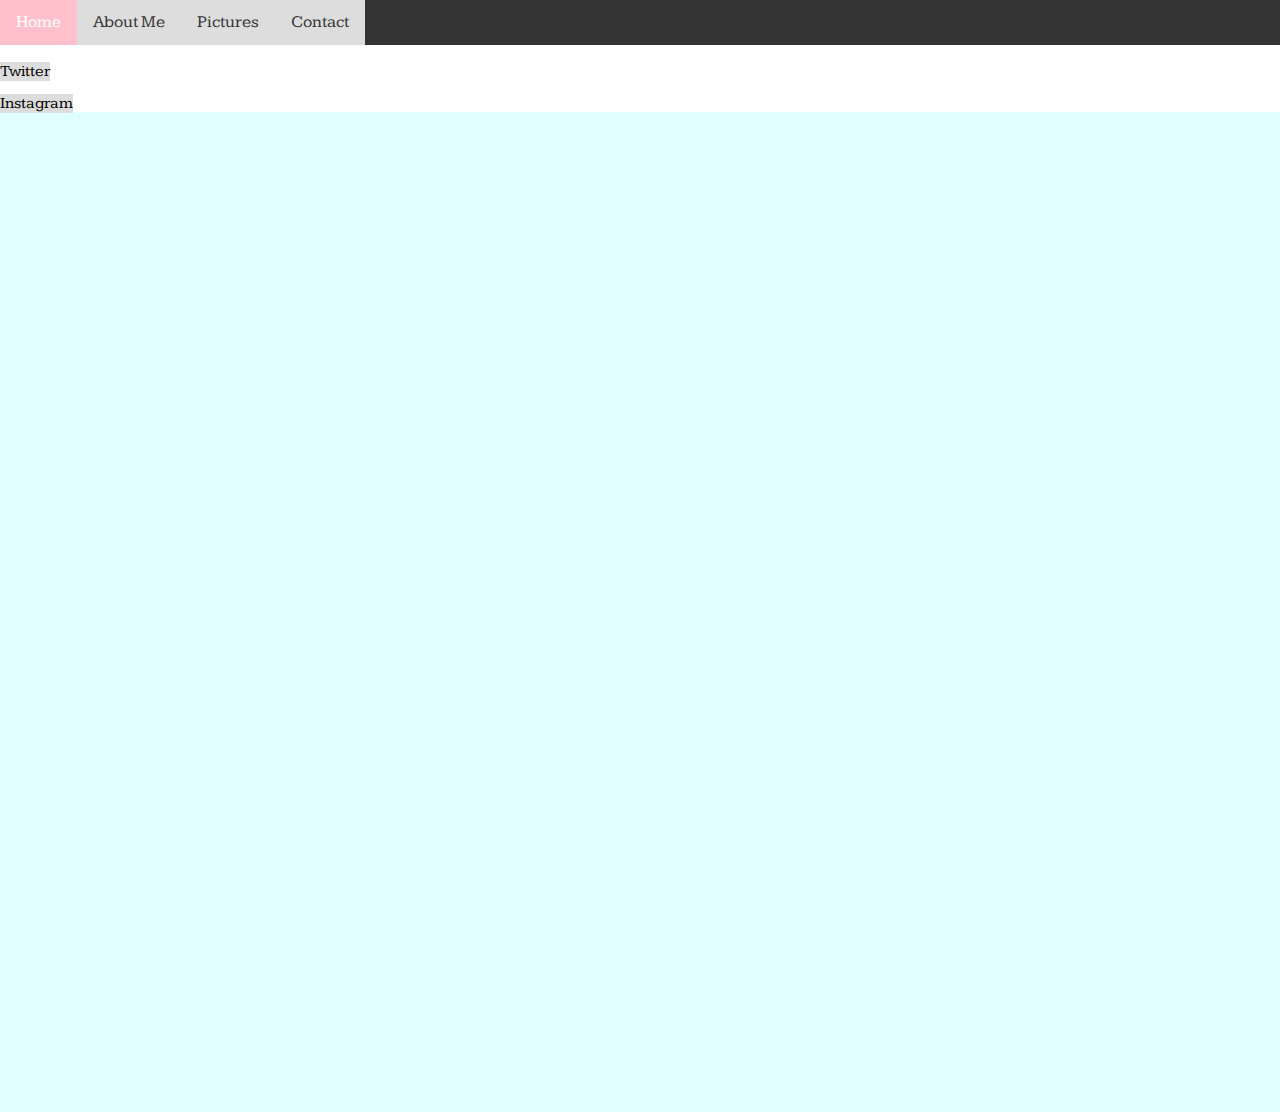
==== index.html @ 4e8e83de "update" ====
<!DOCTYPE html>
<html>
<head>
  <title>Jacosa Johnson</title>
  <link rel="stylesheet" href="https://cdn.jsdelivr.net/npm/bootstrap@4.3.1/dist/css/bootstrap.min.css" integrity="sha384-ggOyR0iXCbMQv3Xipma34MD+dH/1fQ784/j6cY/iJTQUOhcWr7x9JvoRxT2MZw1T" crossorigin="anonymous">
  <meta name="viewport" content="width=device-width, initial-scale=1">
<style>
.parallax {
  /* The image used */
  background-image: url("bg.jpg");

  /* Set a specific height */
  min-height: 100%;
  min-width: 100%; 

  /* Create the parallax scrolling effect */
  background-attachment: fixed;
  background-position: center;
  background-repeat: no-repeat;
  background-size: cover;
}
</style>
</head>
<div id="container">
    <body>
      
    <link rel="stylesheet" href="reset.css">
    <link rel="stylesheet" href="main.css">
    <link rel="preconnect" href="https://fonts.googleapis.com">
    <link rel="preconnect" href="https://fonts.gstatic.com" crossorigin>
    <link href="https://fonts.googleapis.com/css2?family=Kameron&display=swap" rel="stylesheet">

<header>
  <div class="topnav">
    <a class="active" href="#home">Home</a>
    <a href="AboutMe.html">About Me</a>
    <a href="Pictures.html">Pictures</a>
    <a href="#contact">Contact</a>
  </div>
</header> 
      <br>
      <br>
      <br>
      <br>
    <a href="https://twitter.com/JacosaJohnson">Twitter</a>
      <br>
      <br>

    <a href="https://www.instagram.com/jacocacola__/">Instagram</a>
      <br>

      <div class="parallax"></div>
      <div style="height:1000px;background-color: lightcyan;font-size:36px"></div>
    </body>
</div>
</html>
---- main.css ----
#container {
    font-family: 'Kameron', serif;
}

p{
  margin-left: 30px
}


img{
  margin-left: 30px
}


*{
  padding: 0;
  margin: 0;
}

body{
  position: relative;
  height: 100vh;
}

header{
  position: fixed;
  top: 0;
  width: 100%
}

a{
  color: black;
  text-decoration: none;
  background-color: #dddddd;
}

/* Add a black background color to the top navigation */
.topnav {
  background-color: #333;
  overflow: hidden;
}

/* Style the links inside the navigation bar */
.topnav a {
  float: left;
  color: #333;
  text-align: center;
  padding: 14px 16px;
  text-decoration: none;
  font-size: 17px;
}

/* Change the color of links on hover */
.topnav a:hover {
  background-color: #ddd;
  color: black;
}

/* Add a color to the active/current link */
.topnav a.active {
  background-color: pink;
  color: white;
}
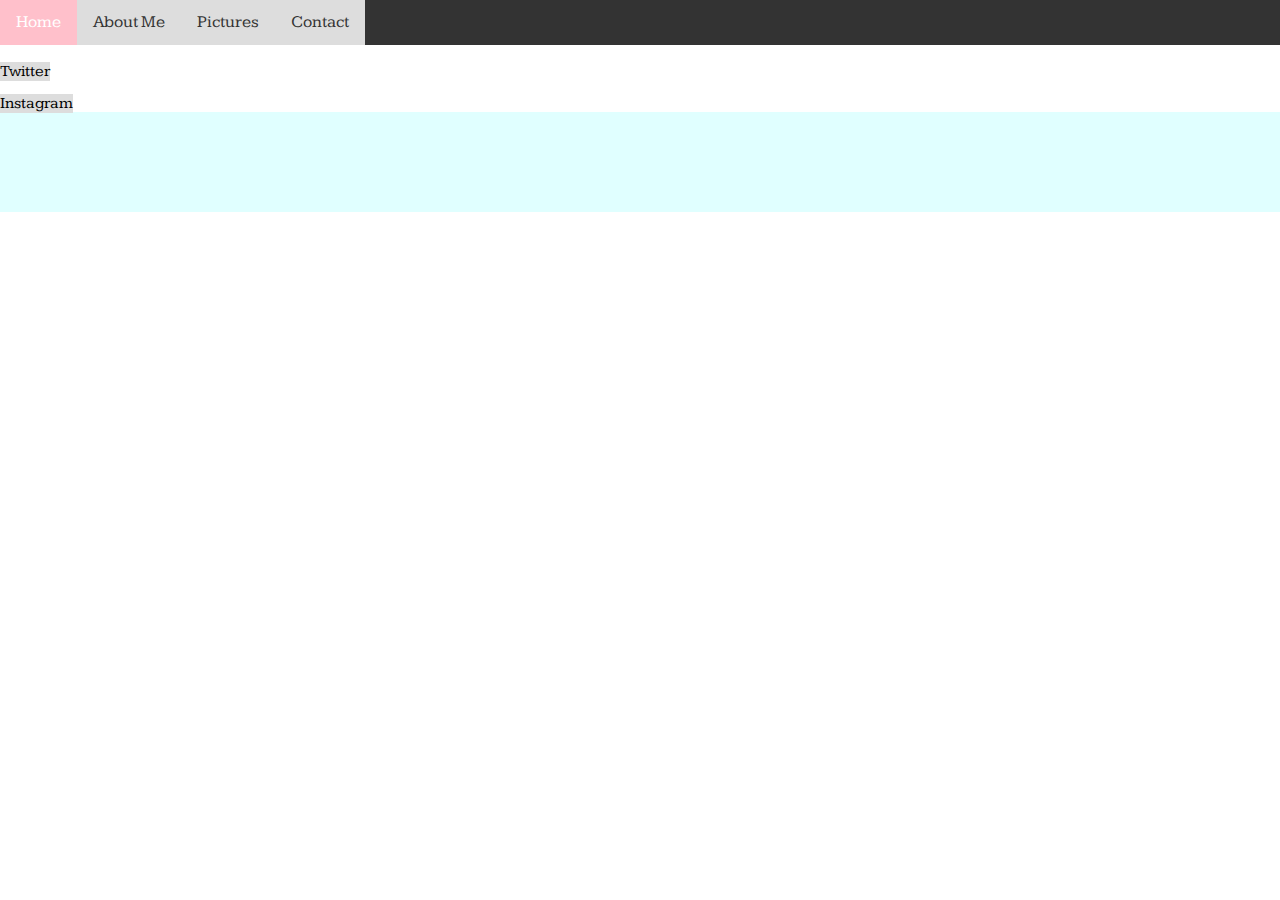
==== commit 2208987a: "update" ====
--- a/index.html
+++ b/index.html
@@ -4,22 +4,6 @@
   <title>Jacosa Johnson</title>
   <link rel="stylesheet" href="https://cdn.jsdelivr.net/npm/bootstrap@4.3.1/dist/css/bootstrap.min.css" integrity="sha384-ggOyR0iXCbMQv3Xipma34MD+dH/1fQ784/j6cY/iJTQUOhcWr7x9JvoRxT2MZw1T" crossorigin="anonymous">
   <meta name="viewport" content="width=device-width, initial-scale=1">
-<style>
-.parallax {
-  /* The image used */
-  background-image: url("bg.jpg");
-
-  /* Set a specific height */
-  min-height: 100%;
-  min-width: 100%; 
-
-  /* Create the parallax scrolling effect */
-  background-attachment: fixed;
-  background-position: center;
-  background-repeat: no-repeat;
-  background-size: cover;
-}
-</style>
 </head>
 <div id="container">
     <body>
@@ -50,7 +34,7 @@
       <br>
 
       <div class="parallax"></div>
-      <div style="height:1000px;background-color: lightcyan;font-size:36px"></div>
+      <div style="height:100px;background-color: lightcyan;font-size:36px"></div>
     </body>
 </div>
 </html>
--- a/main.css
+++ b/main.css
@@ -61,3 +61,18 @@
   background-color: pink;
   color: white;
 }
+
+.parallax {
+  /* The image used */
+  background-image: url("bg.jpg");
+
+  /* Set a specific height */
+  min-height: 100%;
+  min-width: 100%; 
+
+  /* Create the parallax scrolling effect */
+  background-attachment: fixed;
+  background-position: center;
+  background-repeat: no-repeat;
+  background-size: cover;
+}
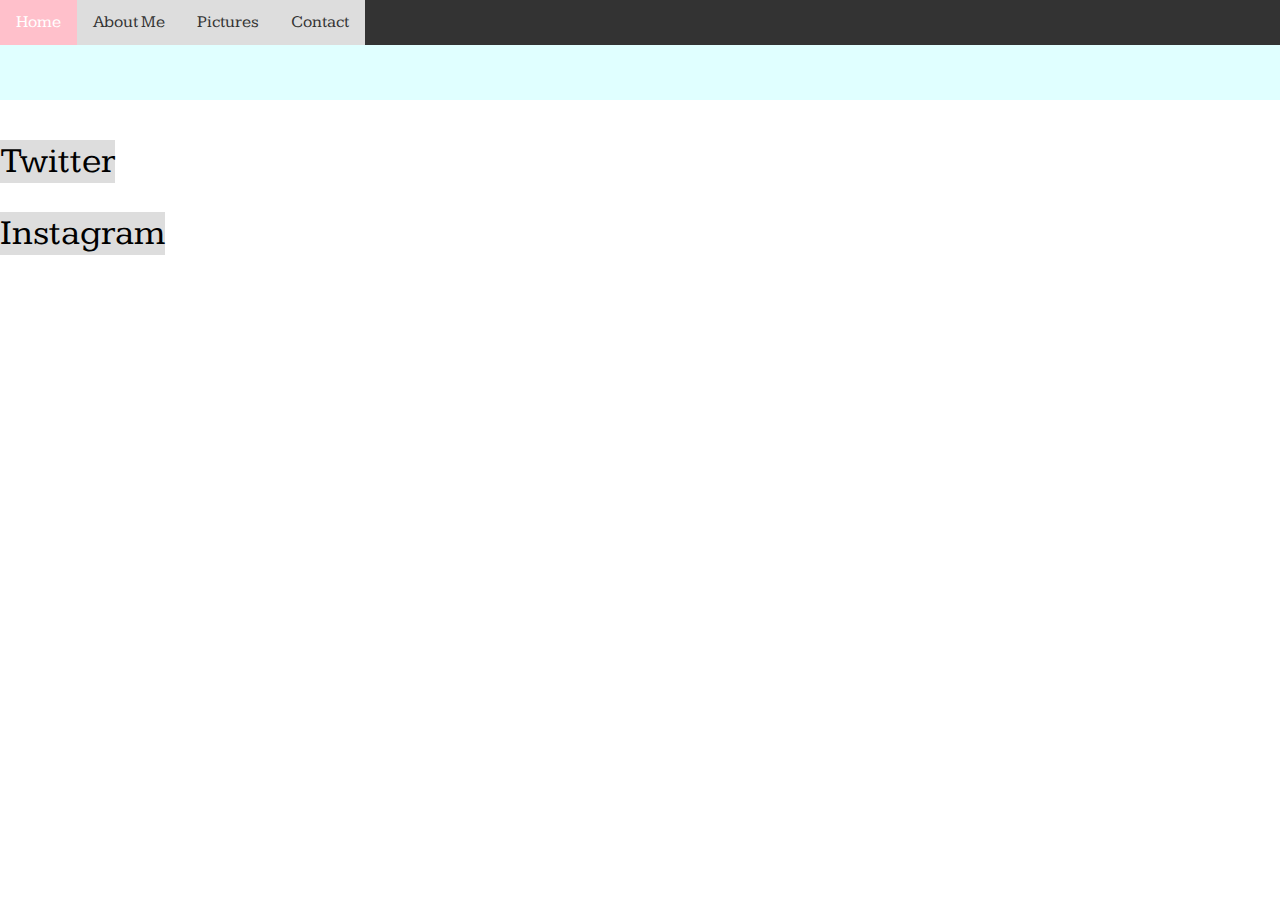
==== commit 4923d67b: "update" ====
--- a/index.html
+++ b/index.html
@@ -21,20 +21,20 @@
     <a href="Pictures.html">Pictures</a>
     <a href="#contact">Contact</a>
   </div>
-</header> 
-      <br>
-      <br>
-      <br>
-      <br>
-    <a href="https://twitter.com/JacosaJohnson">Twitter</a>
-      <br>
-      <br>
-
-    <a href="https://www.instagram.com/jacocacola__/">Instagram</a>
-      <br>
-
+</header>
       <div class="parallax"></div>
-      <div style="height:100px;background-color: lightcyan;font-size:36px"></div>
+      <div style="height:100px;background-color: lightcyan;font-size:36px">
+        <br>
+        <br>
+        <br>
+        <br>
+      <a href="https://twitter.com/JacosaJohnson">Twitter</a>
+        <br>
+        <br>
+  
+      <a href="https://www.instagram.com/jacocacola__/">Instagram</a>
+        <br>
+      </div>
     </body>
 </div>
 </html>
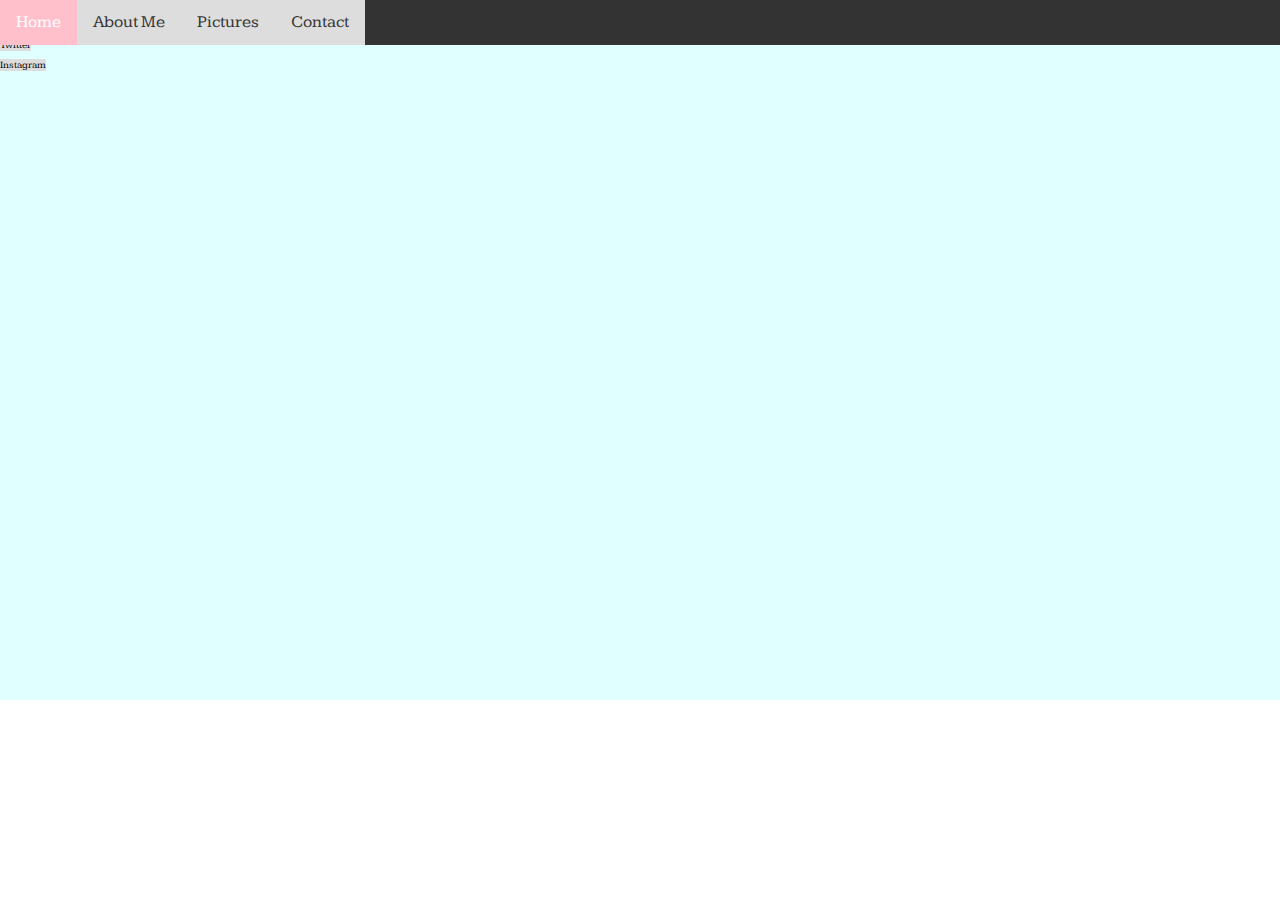
==== commit 49e14054: "update" ====
--- a/index.html
+++ b/index.html
@@ -23,7 +23,7 @@
   </div>
 </header>
       <div class="parallax"></div>
-      <div style="height:100px;background-color: lightcyan;font-size:36px">
+      <div style="height:700px;background-color: lightcyan;font-size:10px">
         <br>
         <br>
         <br>
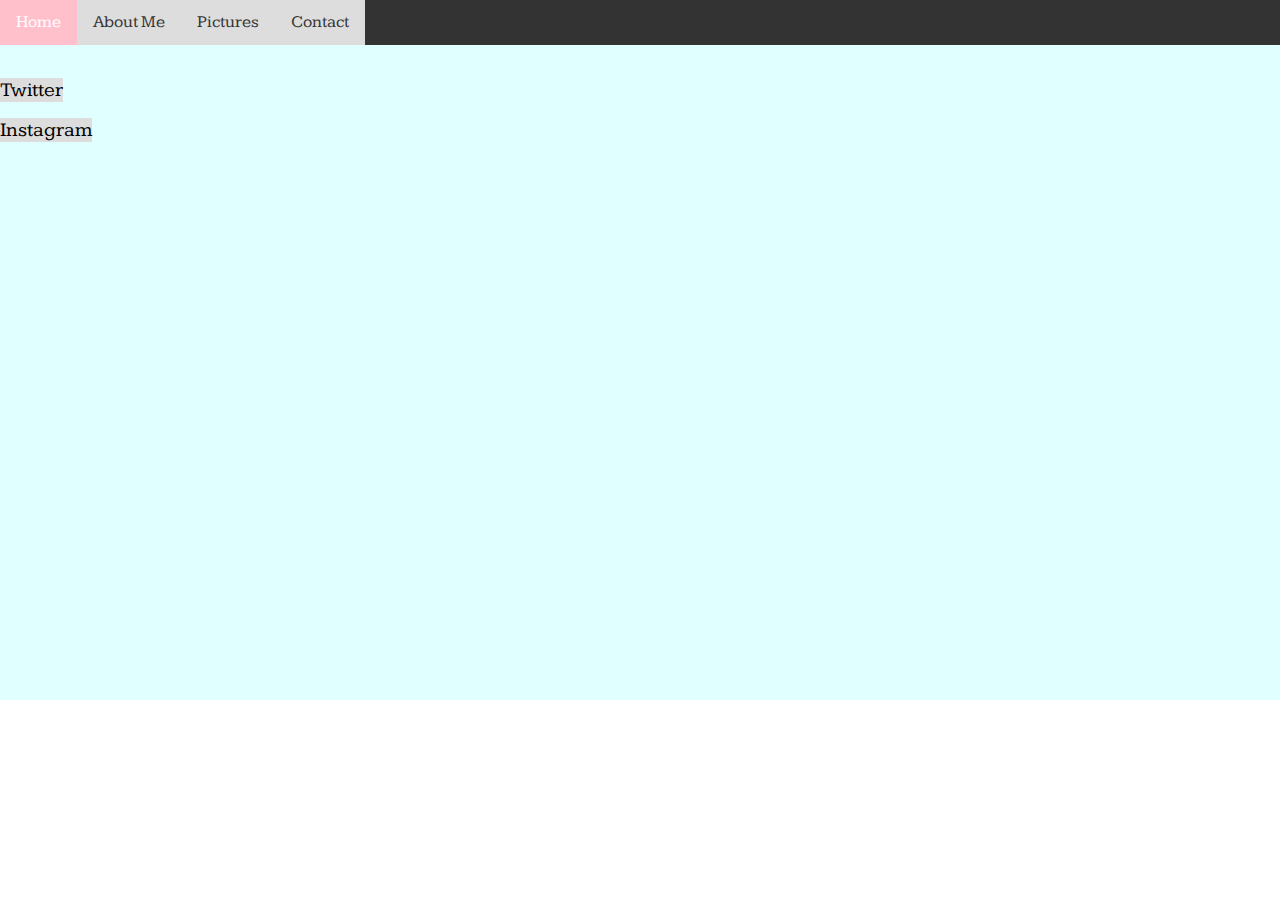
==== commit 25f49056: "update" ====
--- a/index.html
+++ b/index.html
@@ -23,7 +23,7 @@
   </div>
 </header>
       <div class="parallax"></div>
-      <div style="height:700px;background-color: lightcyan;font-size:10px">
+      <div style="height:700px;background-color: lightcyan;font-size:20px">
         <br>
         <br>
         <br>
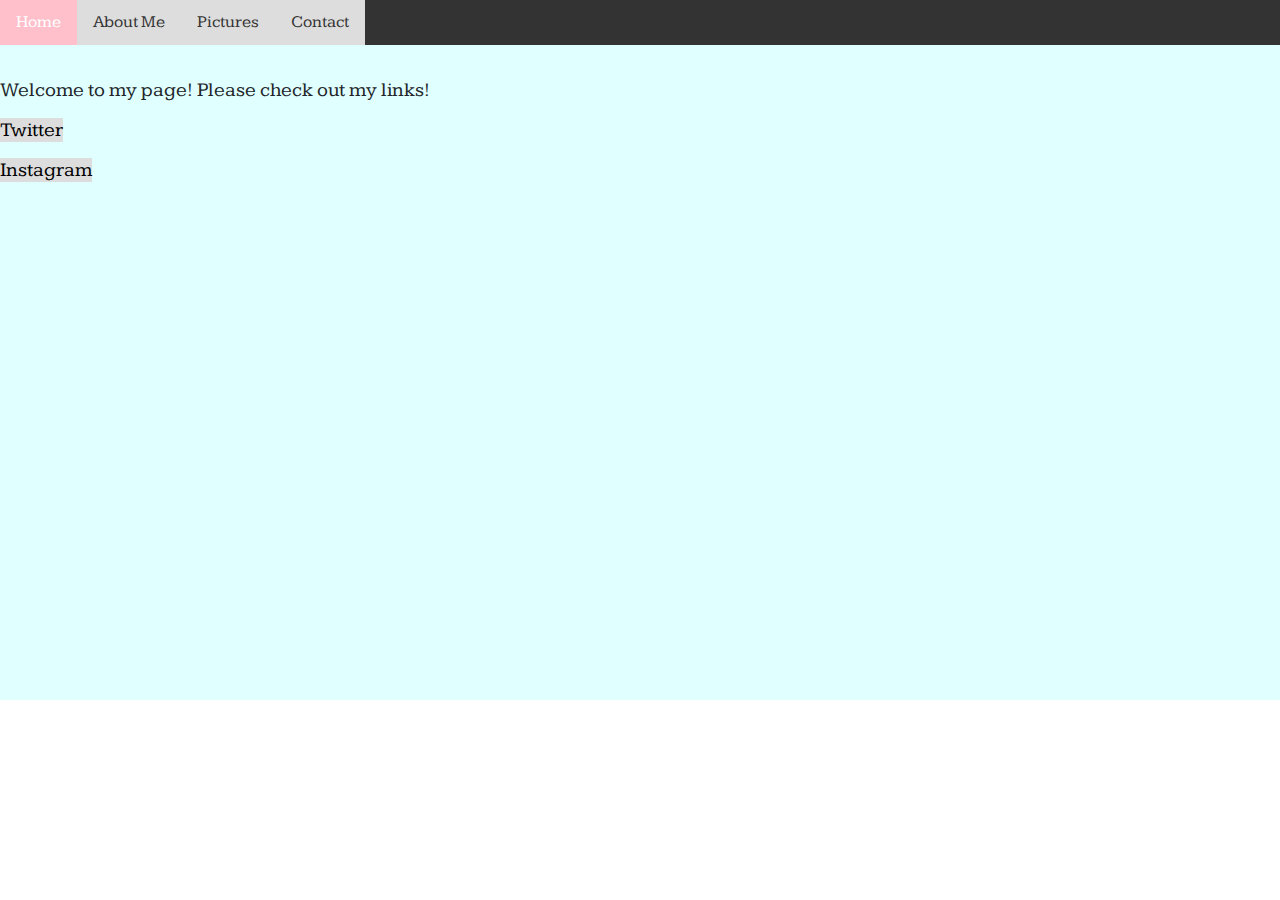
==== commit 596b4425: "update" ====
--- a/index.html
+++ b/index.html
@@ -23,9 +23,12 @@
   </div>
 </header>
       <div class="parallax"></div>
-      <div style="height:700px;background-color: lightcyan;font-size:20px">
+      <div style="height:700px; background-color: lightcyan; font-size:20px">
         <br>
         <br>
+        <br>
+        <br>
+        Welcome to my page! Please check out my links!
         <br>
         <br>
       <a href="https://twitter.com/JacosaJohnson">Twitter</a>
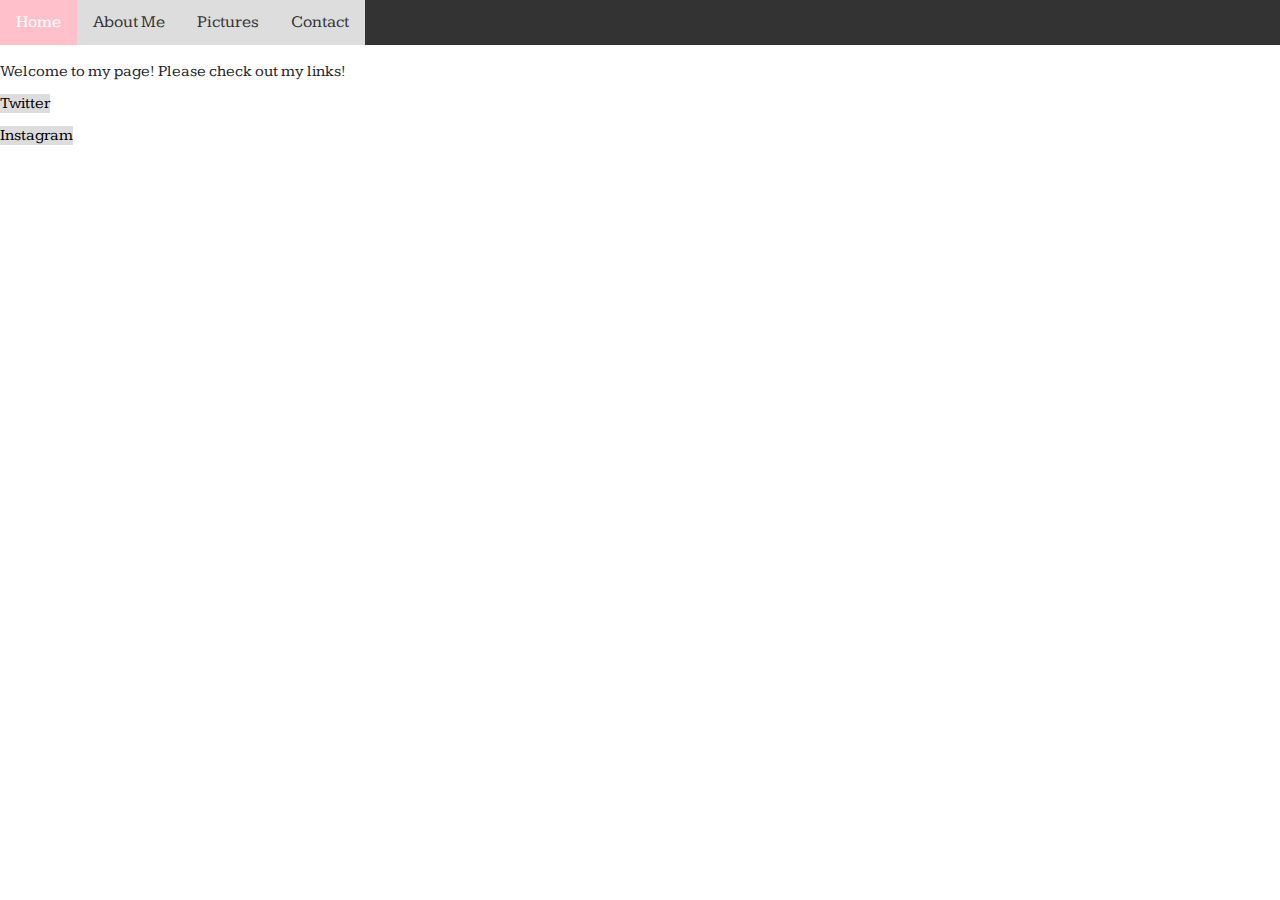
==== commit a70b404a: "update" ====
--- a/index.html
+++ b/index.html
@@ -23,7 +23,6 @@
   </div>
 </header>
       <div class="parallax"></div>
-      <div style="height:700px; background-color: lightcyan; font-size:20px">
         <br>
         <br>
         <br>
@@ -34,10 +33,8 @@
       <a href="https://twitter.com/JacosaJohnson">Twitter</a>
         <br>
         <br>
-  
       <a href="https://www.instagram.com/jacocacola__/">Instagram</a>
         <br>
-      </div>
     </body>
 </div>
 </html>
